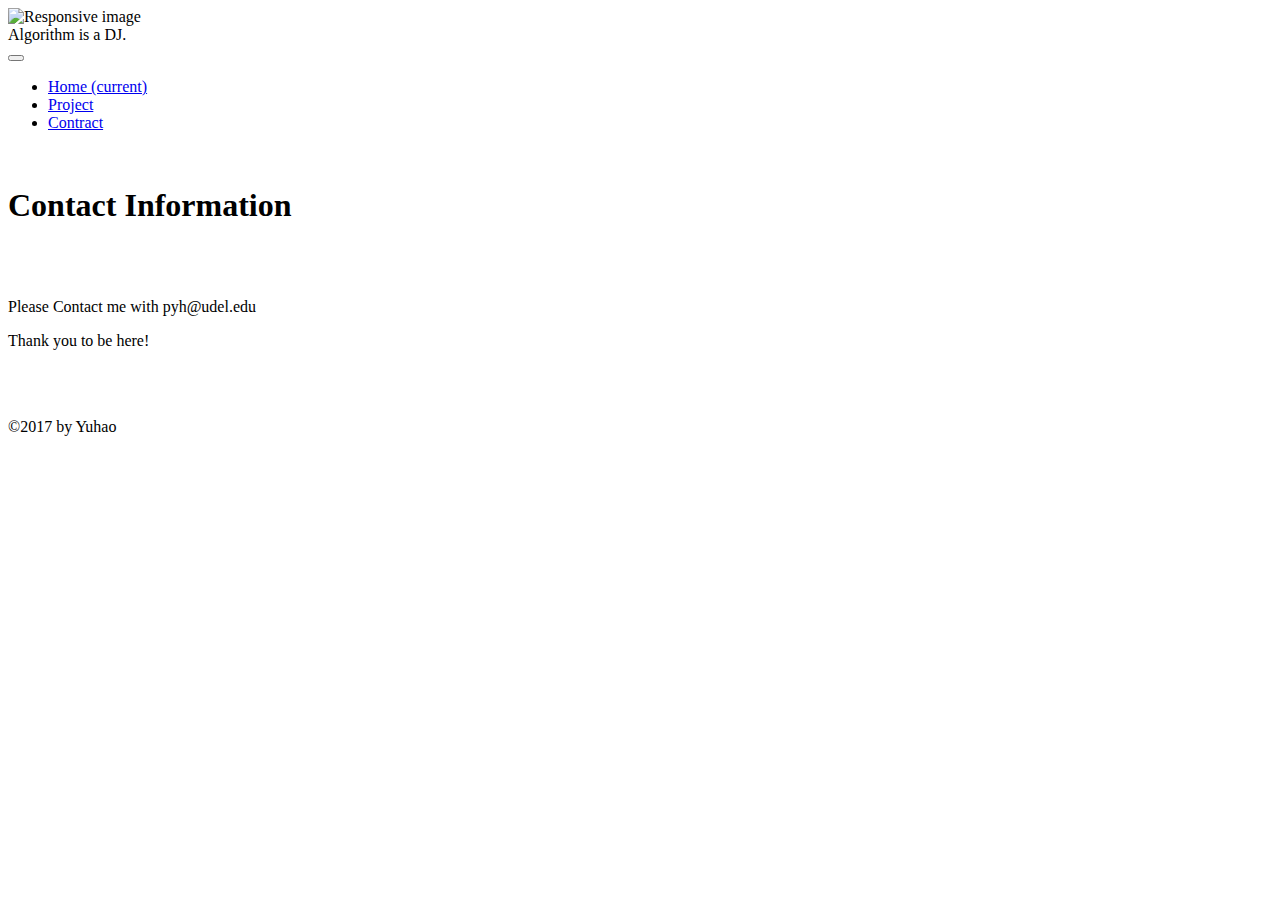
==== contact.html @ a4d75786 "Rename 1.html to contact.html" ====
<!DOCTYPE html>
<html lang="en">
  <head>
    <meta charset="utf-8">
    <meta http-equiv="X-UA-Compatible" content="IE=edge">
    <meta name="viewport" content="width=device-width, initial-scale=1">
    <!-- The above 3 meta tags *must* come first in the head; any other head content must come *after* these tags -->
    <title>Patrick Peng</title>

    <!-- Bootstrap -->
   <link rel="stylesheet" href="https://maxcdn.bootstrapcdn.com/bootstrap/4.0.0-alpha.6/css/bootstrap.min.css" integrity="sha384-rwoIResjU2yc3z8GV/NPeZWAv56rSmLldC3R/AZzGRnGxQQKnKkoFVhFQhNUwEyJ" crossorigin="anonymous">
   <script src="https://maxcdn.bootstrapcdn.com/bootstrap/4.0.0-alpha.6/js/bootstrap.min.js" integrity="sha384-vBWWzlZJ8ea9aCX4pEW3rVHjgjt7zpkNpZk+02D9phzyeVkE+jo0ieGizqPLForn" crossorigin="anonymous"></script>

     <link rel="stylesheet" type="text/css" href="css/web.css">

  </head>
  <body>

    <!-- navbar -->


    <div class = "top">
    <div class="thumbnail text-center">
     <img src="wood.png"  alt="Responsive image" height="236">
       <div class="fourSentence display-3" id="changeText" >
          <script type="text/javascript">
            var text = [ "Algorithm is a DJ." , "Coder is a Dancerfloor.", "Bug is the Rhythm.","You are the music!"];
            var counter = 0;
            var elem = document.getElementById("changeText");
            elem.innerHTML = text[counter];
            counter++;
            setInterval(change, 3000);
            function change() {
             elem.innerHTML = text[counter];
                counter++;
                if(counter >= text.length) { counter = 0; }
            }
          </script>
      </div>
    </div>
    <nav class="navbar navbar-toggleable-md navbar-light bg-faded">
  <button class="navbar-toggler navbar-toggler-right" type="button" data-toggle="collapse" data-target="#navbarSupportedContent" aria-controls="navbarSupportedContent" aria-expanded="false" aria-label="Toggle navigation">
    <span class="navbar-toggler-icon"></span>
  </button>


  <div class="collapse navbar-collapse" id="navbarSupportedContent">
    <ul class="navbar-nav mr-auto navbar-right">
      <li class="nav-item active my-2 my-lg-0">
        <a class="nav-link pull-right my-2 my-lg-0" href="#">Home <span class="sr-only">(current)</span></a>
      </li>
      <li class="nav-item active">
        <a class="nav-link" href="project.html">Project</a>
      </li>
      <li class="nav-item active">
         <a class="nav-link" href="project.html">Contract</a>
      </li>
    </ul>
  </div>
</nav>
 

    <!-- Your first column here -->
                    <br>
                    <h1 class = "display-4 text-center">Contact Information</h1>
                    <br>
                    <br>
                    <p class = "text-center">
                      Please Contact me with pyh@udel.edu
                    </p>
                    <p class = "text-center">
                      Thank you to be here!
                    </p>
                </div>
                
              

    </div>

</div>

<br>
<br>
    <footer class="site-footer">
    <div class="container">
        <div class="row">
            <div class="col-md-1"></div>
            <div class="col-md-10">
                <p class="text-muted credit">&copy;2017 by Yuhao</p>
            </div>
            <div class="col-md-1"></div>
        </div>
    </div>
</footer>

        <!-- jQuery (necessary for Bootstrap's JavaScript plugins) -->
        <script src="https://ajax.googleapis.com/ajax/libs/jquery/1.12.4/jquery.min.js"></script>
        <!-- Include all compiled plugins (below), or include individual files as needed -->
         
  </body>
</html>
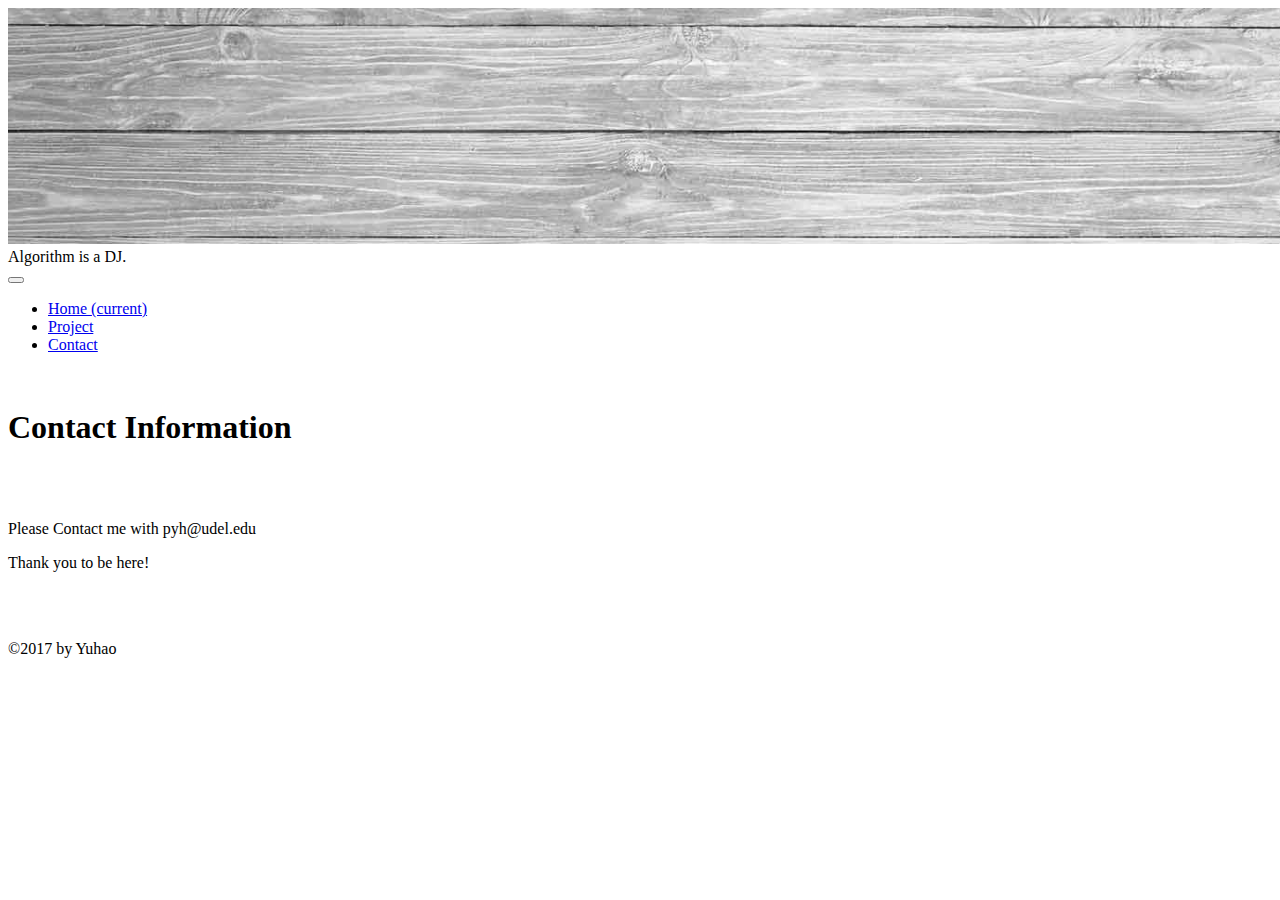
==== commit e66a9865: "Update contact.html" ====
--- a/contact.html
+++ b/contact.html
@@ -21,7 +21,7 @@
 
     <div class = "top">
     <div class="thumbnail text-center">
-     <img src="wood.png"  alt="Responsive image" height="236">
+     <img src="images/wood.png"  alt="Responsive image" height="236">
        <div class="fourSentence display-3" id="changeText" >
           <script type="text/javascript">
             var text = [ "Algorithm is a DJ." , "Coder is a Dancerfloor.", "Bug is the Rhythm.","You are the music!"];
@@ -47,13 +47,13 @@
   <div class="collapse navbar-collapse" id="navbarSupportedContent">
     <ul class="navbar-nav mr-auto navbar-right">
       <li class="nav-item active my-2 my-lg-0">
-        <a class="nav-link pull-right my-2 my-lg-0" href="#">Home <span class="sr-only">(current)</span></a>
+        <a class="nav-link pull-right my-2 my-lg-0" href="index.html">Home <span class="sr-only">(current)</span></a>
       </li>
       <li class="nav-item active">
-        <a class="nav-link" href="project.html">Project</a>
+        <a class="nav-link" href="/projects/projects.html">Project</a>
       </li>
       <li class="nav-item active">
-         <a class="nav-link" href="project.html">Contract</a>
+         <a class="nav-link" href="contact.html">Contact</a>
       </li>
     </ul>
   </div>
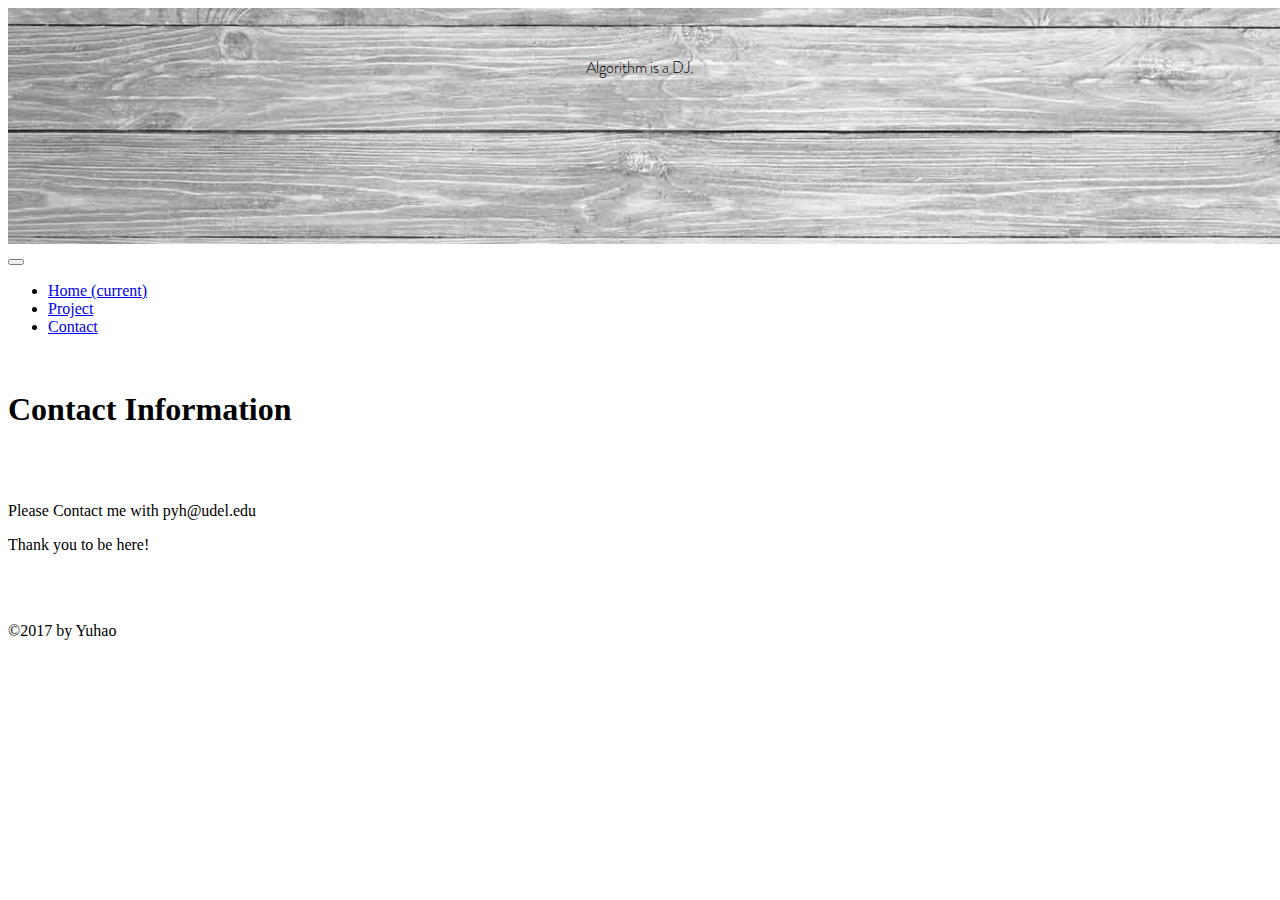
==== commit 9d5735fa: "Update contact.html" ====
--- a/contact.html
+++ b/contact.html
@@ -11,7 +11,7 @@
    <link rel="stylesheet" href="https://maxcdn.bootstrapcdn.com/bootstrap/4.0.0-alpha.6/css/bootstrap.min.css" integrity="sha384-rwoIResjU2yc3z8GV/NPeZWAv56rSmLldC3R/AZzGRnGxQQKnKkoFVhFQhNUwEyJ" crossorigin="anonymous">
    <script src="https://maxcdn.bootstrapcdn.com/bootstrap/4.0.0-alpha.6/js/bootstrap.min.js" integrity="sha384-vBWWzlZJ8ea9aCX4pEW3rVHjgjt7zpkNpZk+02D9phzyeVkE+jo0ieGizqPLForn" crossorigin="anonymous"></script>
 
-     <link rel="stylesheet" type="text/css" href="css/web.css">
+     <link rel="stylesheet" type="text/css" href="web.css">
 
   </head>
   <body>
--- a/web.css
+++ b/web.css
@@ -0,0 +1,37 @@
+
+
+@font-face {
+    font-family: 'brandon-light'; /*a name to be used later*/
+    src: url('fonts/Brandon_light.otf'); /*URL to font*/
+}
+
+
+
+@font-face {
+    font-family: 'sourcesanspro_re'; /*a name to be used later*/
+    src: url('fonts/ProximaNovaReg.otf'); /*URL to font*/
+}
+
+.thumbnail {
+    position: relative;
+}
+
+ .top .fourSentence {
+    position: absolute;
+    top: 20%;
+    left: 0;
+    text-align: center;
+    font-family: 'brandon-light';
+    width: 100%;
+	
+
+}
+
+.intro text-center {
+    font-family: 'sourcesanspro_re';
+    
+}
+.whitebackground .row .col-md-7 > p{
+	font-family: 'sourcesanspro_re';
+	
+}
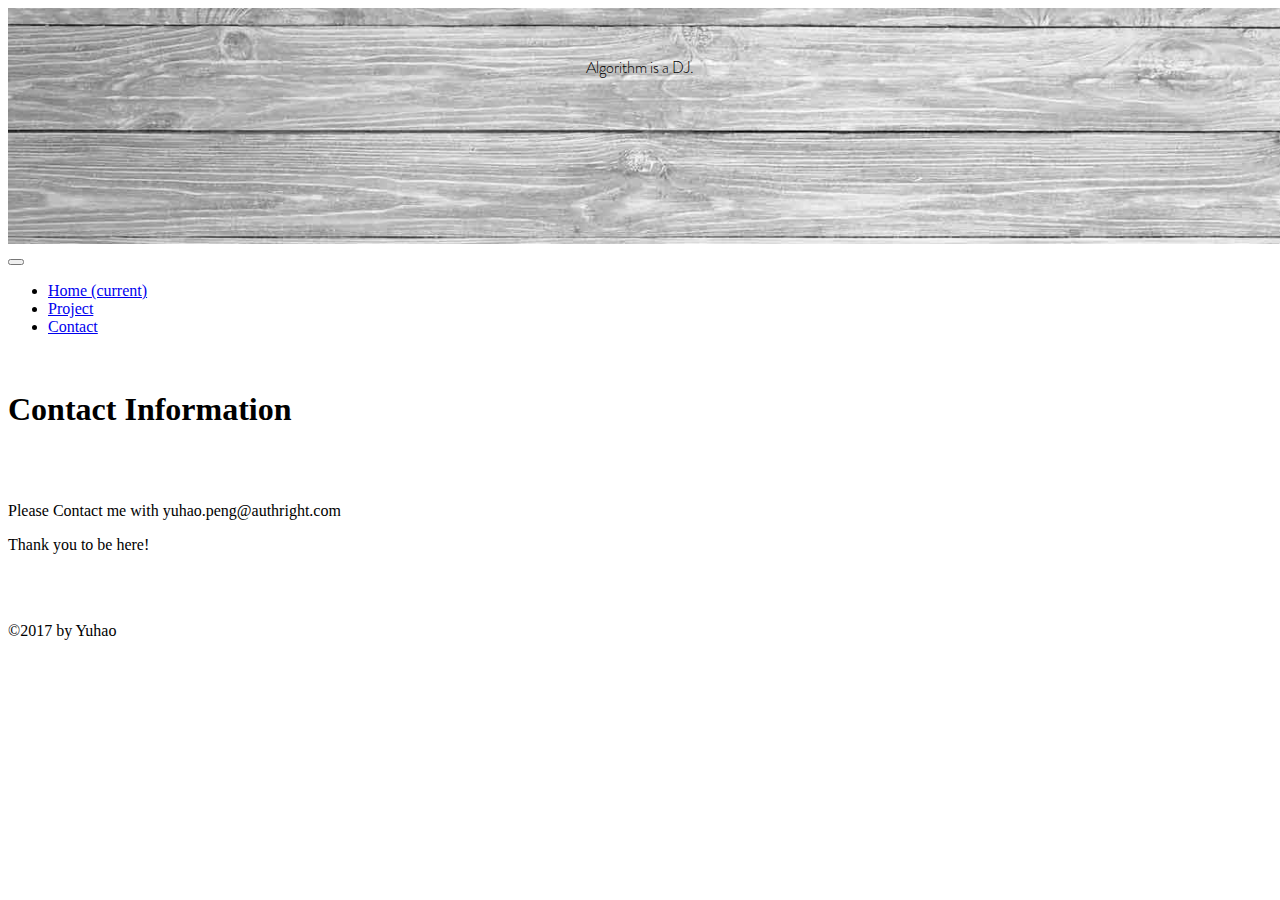
==== commit f0cff2a5: "Update contact.html" ====
--- a/contact.html
+++ b/contact.html
@@ -66,7 +66,7 @@
                     <br>
                     <br>
                     <p class = "text-center">
-                      Please Contact me with pyh@udel.edu
+                      Please Contact me with yuhao.peng@authright.com
                     </p>
                     <p class = "text-center">
                       Thank you to be here!
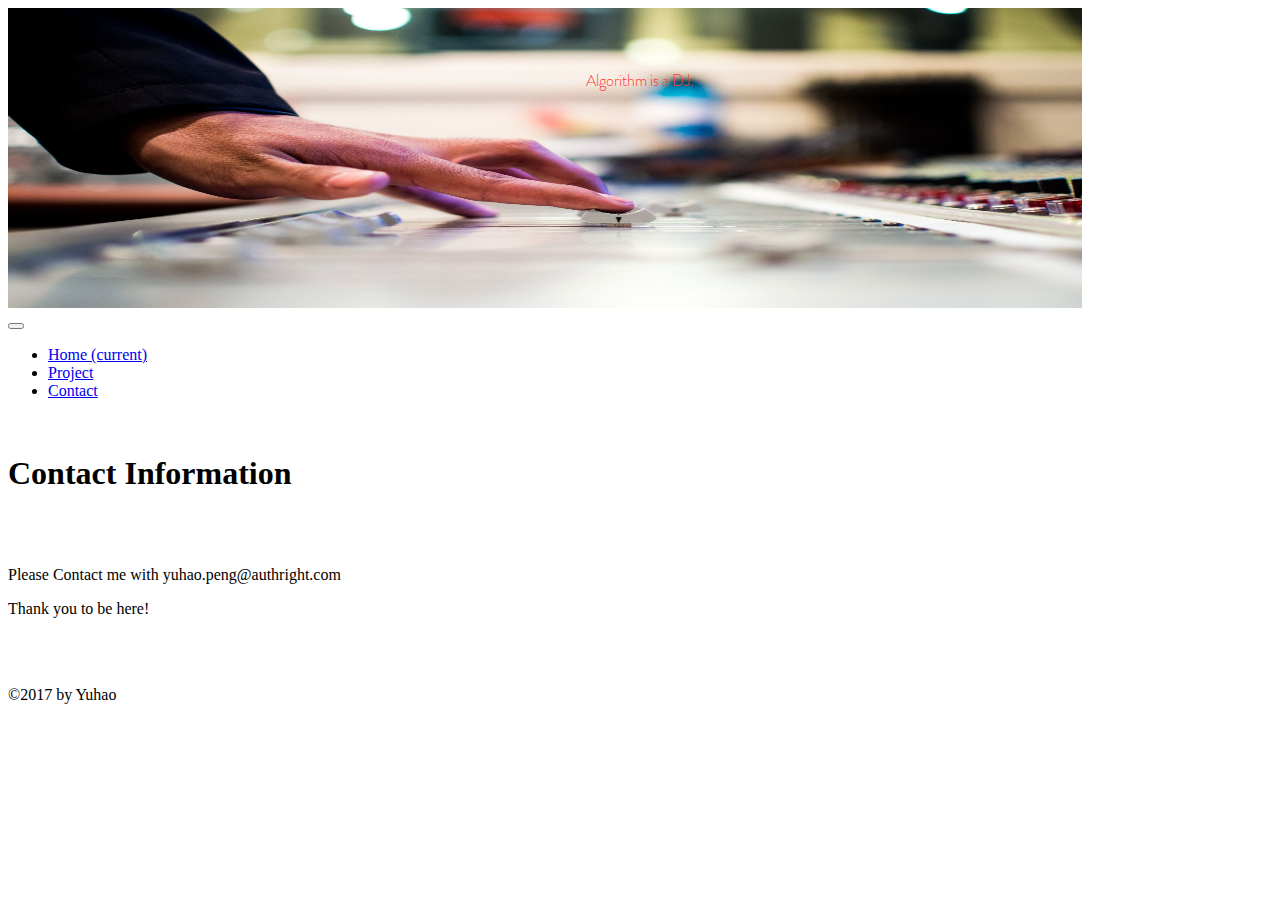
==== commit 10a667e4: "update" ====
--- a/contact.html
+++ b/contact.html
@@ -1,44 +1,48 @@
 <!DOCTYPE html>
 <html lang="en">
-  <head>
-    <meta charset="utf-8">
-    <meta http-equiv="X-UA-Compatible" content="IE=edge">
-    <meta name="viewport" content="width=device-width, initial-scale=1">
-    <!-- The above 3 meta tags *must* come first in the head; any other head content must come *after* these tags -->
-    <title>Patrick Peng</title>
+<head>
+  <meta charset="utf-8">
+  <meta http-equiv="X-UA-Compatible" content="IE=edge">
+  <meta name="viewport" content="width=device-width, initial-scale=1">
+  <!-- The above 3 meta tags *must* come first in the head; any other head content must come *after* these tags -->
+  <title>Patrick Peng</title>
 
-    <!-- Bootstrap -->
-   <link rel="stylesheet" href="https://maxcdn.bootstrapcdn.com/bootstrap/4.0.0-alpha.6/css/bootstrap.min.css" integrity="sha384-rwoIResjU2yc3z8GV/NPeZWAv56rSmLldC3R/AZzGRnGxQQKnKkoFVhFQhNUwEyJ" crossorigin="anonymous">
-   <script src="https://maxcdn.bootstrapcdn.com/bootstrap/4.0.0-alpha.6/js/bootstrap.min.js" integrity="sha384-vBWWzlZJ8ea9aCX4pEW3rVHjgjt7zpkNpZk+02D9phzyeVkE+jo0ieGizqPLForn" crossorigin="anonymous"></script>
+  <!-- Bootstrap -->
+  <!-- jQuery (necessary for Bootstrap's JavaScript plugins) -->
+  <script src="https://npmcdn.com/tether@1.2.4/dist/js/tether.min.js"></script>
+  <script src="https://ajax.googleapis.com/ajax/libs/jquery/1.12.4/jquery.min.js"></script>
+  <link rel="stylesheet" href="https://maxcdn.bootstrapcdn.com/bootstrap/4.0.0-alpha.6/css/bootstrap.min.css" integrity="sha384-rwoIResjU2yc3z8GV/NPeZWAv56rSmLldC3R/AZzGRnGxQQKnKkoFVhFQhNUwEyJ" crossorigin="anonymous">
+  <script src="https://maxcdn.bootstrapcdn.com/bootstrap/4.0.0-alpha.6/js/bootstrap.min.js" integrity="sha384-vBWWzlZJ8ea9aCX4pEW3rVHjgjt7zpkNpZk+02D9phzyeVkE+jo0ieGizqPLForn" crossorigin="anonymous"></script>
 
-     <link rel="stylesheet" type="text/css" href="web.css">
+  <link rel="stylesheet" type="text/css" href="web.css">
+  <link rel="icon" href="images/p.jpg">
 
-  </head>
-  <body>
+</head>
+<body>
 
-    <!-- navbar -->
+  <!-- navbar -->
 
 
-    <div class = "top">
+<div class = "top">
     <div class="thumbnail text-center">
-     <img src="images/wood.png"  alt="Responsive image" height="236">
-       <div class="fourSentence display-3" id="changeText" >
-          <script type="text/javascript">
-            var text = [ "Algorithm is a DJ." , "Coder is a Dancerfloor.", "Bug is the Rhythm.","You are the music!"];
-            var counter = 0;
-            var elem = document.getElementById("changeText");
-            elem.innerHTML = text[counter];
-            counter++;
-            setInterval(change, 3000);
-            function change() {
-             elem.innerHTML = text[counter];
-                counter++;
-                if(counter >= text.length) { counter = 0; }
-            }
-          </script>
-      </div>
-    </div>
-    <nav class="navbar navbar-toggleable-md navbar-light bg-faded">
+     <img src="images/background.jpeg"  class = "photo" alt="Responsive image" height="300" width=100%>
+     <div class="fourSentence display-3" id="changeText" style="color:#FF3A33">
+      <script type="text/javascript">
+        var text = [ "Algorithm is a DJ." , "Coder is a Dancerfloor.", "Bug is the Rhythm.","You are the music!"];
+        var counter = 0;
+        var elem = document.getElementById("changeText");
+        elem.innerHTML = text[counter];
+        counter++;
+        setInterval(change, 3000);
+        function change() {
+         elem.innerHTML = text[counter];
+         counter++;
+         if(counter >= text.length) { counter = 0; }
+       }
+     </script>
+   </div>
+ </div>
+ <nav class="navbar navbar-toggleable-md navbar-light bg-faded">
   <button class="navbar-toggler navbar-toggler-right" type="button" data-toggle="collapse" data-target="#navbarSupportedContent" aria-controls="navbarSupportedContent" aria-expanded="false" aria-label="Toggle navigation">
     <span class="navbar-toggler-icon"></span>
   </button>
@@ -50,52 +54,52 @@
         <a class="nav-link pull-right my-2 my-lg-0" href="index.html">Home <span class="sr-only">(current)</span></a>
       </li>
       <li class="nav-item active">
-        <a class="nav-link" href="/projects/projects.html">Project</a>
+        <a class="nav-link" href="projects.html">Project</a>
       </li>
       <li class="nav-item active">
-         <a class="nav-link" href="contact.html">Contact</a>
-      </li>
-    </ul>
-  </div>
+       <a class="nav-link" href="contact.html">Contact</a>
+     </li>
+   </ul>
+ </div>
 </nav>
- 
+</div>
 
-    <!-- Your first column here -->
-                    <br>
-                    <h1 class = "display-4 text-center">Contact Information</h1>
-                    <br>
-                    <br>
-                    <p class = "text-center">
-                      Please Contact me with yuhao.peng@authright.com
-                    </p>
-                    <p class = "text-center">
-                      Thank you to be here!
-                    </p>
-                </div>
-                
-              
+<!-- Your first column here -->
+<br>
+<h1 class = "display-4 text-center">Contact Information</h1>
+<br>
+<br>
+<p class = "text-center">
+  Please Contact me with yuhao.peng@authright.com
+</p>
+<p class = "text-center">
+  Thank you to be here!
+</p>
+</div>
 
-    </div>
+
+
+</div>
 
 </div>
 
 <br>
 <br>
-    <footer class="site-footer">
-    <div class="container">
-        <div class="row">
-            <div class="col-md-1"></div>
-            <div class="col-md-10">
-                <p class="text-muted credit">&copy;2017 by Yuhao</p>
-            </div>
-            <div class="col-md-1"></div>
-        </div>
+<footer class="site-footer">
+  <div class="container">
+    <div class="row">
+      <div class="col-md-1"></div>
+      <div class="col-md-10">
+        <p class="text-muted credit">&copy;2017 by Yuhao</p>
+      </div>
+      <div class="col-md-1"></div>
     </div>
+  </div>
 </footer>
 
-        <!-- jQuery (necessary for Bootstrap's JavaScript plugins) -->
-        <script src="https://ajax.googleapis.com/ajax/libs/jquery/1.12.4/jquery.min.js"></script>
-        <!-- Include all compiled plugins (below), or include individual files as needed -->
-         
-  </body>
+<!-- jQuery (necessary for Bootstrap's JavaScript plugins) -->
+<script src="https://ajax.googleapis.com/ajax/libs/jquery/1.12.4/jquery.min.js"></script>
+<!-- Include all compiled plugins (below), or include individual files as needed -->
+
+</body>
 </html>
--- a/web.css
+++ b/web.css
@@ -1,4 +1,10 @@
 
+@media screen and (min-width: 1024px) {
+    /* Styles go here */
+    .photo {
+    width : 85%;
+    }
+}
 
 @font-face {
     font-family: 'brandon-light'; /*a name to be used later*/
@@ -10,6 +16,13 @@
 @font-face {
     font-family: 'sourcesanspro_re'; /*a name to be used later*/
     src: url('fonts/ProximaNovaReg.otf'); /*URL to font*/
+}
+
+.img-fluid{
+    border-radius: 10px;
+    
+    width : 300px;
+    height: 300px;
 }
 
 .thumbnail {
